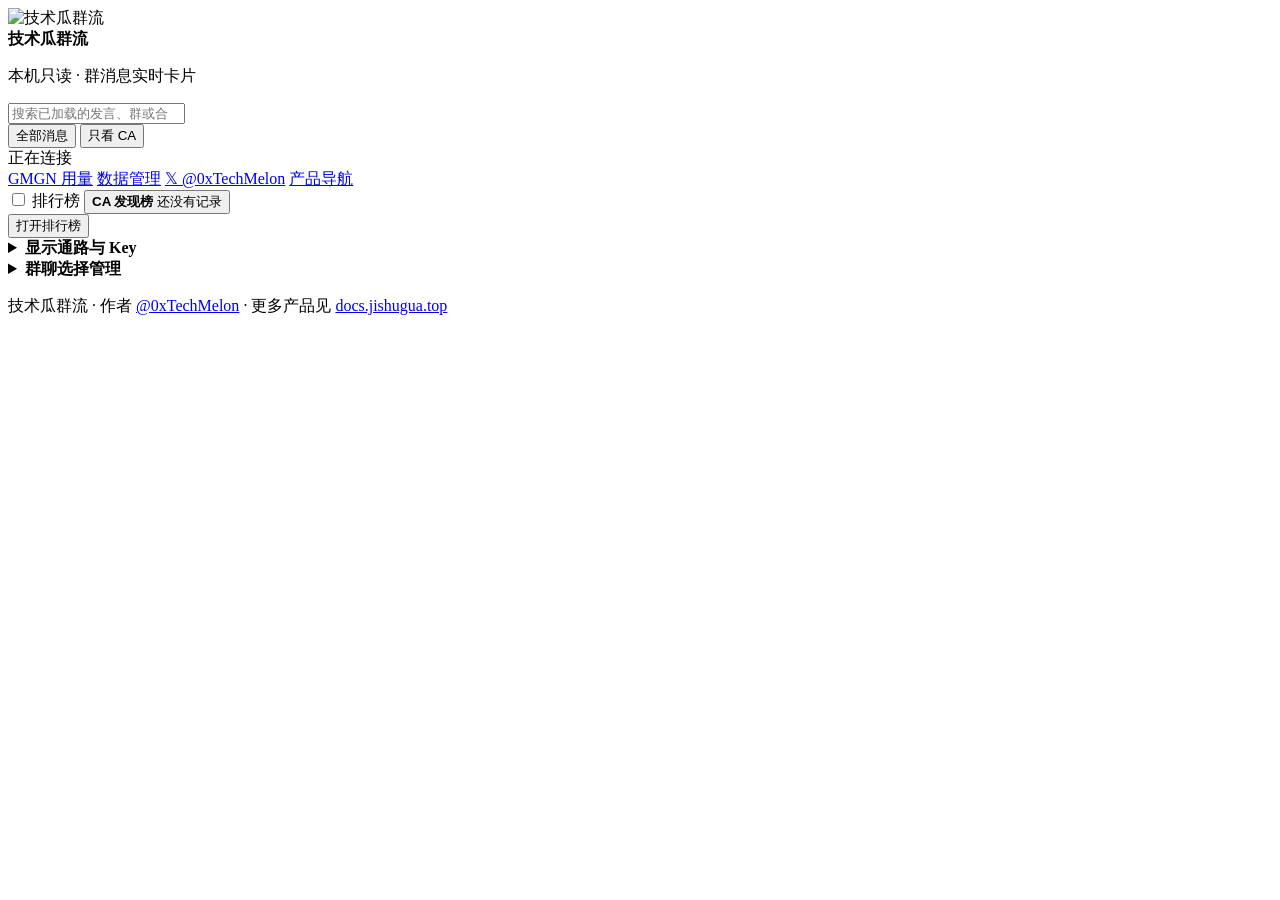
==== web/index.html @ dbcbe488 "技术瓜群流 0.9.33：最新 CA 一行改用链图标 - 浮窗最新 CA 一行最左边的红色「新」换成该 CA 所在链的图标，悬停显示链名 - 识别不出链或没有内置图标时退回红色「新」；新 CA 到达时" ====
<!doctype html>
<html lang="zh-CN">
  <head>
    <meta charset="utf-8" />
    <meta name="viewport" content="width=device-width, initial-scale=1" />
    <meta name="robots" content="noindex" />
    <title>技术瓜群流</title>
    <link rel="icon" href="/assets/favicon.svg" type="image/svg+xml" />
    <link rel="icon" href="/assets/favicon.png" type="image/png" sizes="128x128" />
    <link rel="apple-touch-icon" href="/assets/favicon.png" />
    <link rel="stylesheet" href="/assets/app.css?v=0.9.33" />
  </head>
  <body>
    <header class="top">
      <div class="brand">
        <img class="mark" src="/assets/favicon.svg" width="38" height="38" alt="技术瓜群流" />
        <div>
          <strong>技术瓜群流</strong>
          <p>本机只读 · 群消息实时卡片</p>
        </div>
      </div>
      <label class="search">
        <input id="query" type="search" placeholder="搜索已加载的发言、群或合约" />
      </label>
      <div class="mode" role="tablist">
        <button id="mode-all" type="button" class="active">全部消息</button>
        <button id="mode-ca" type="button">只看 CA</button>
      </div>
      <div id="runtime" class="runtime">正在连接</div>
      <nav class="author">
        <a href="/gmgn" target="_blank" rel="noreferrer" title="GMGN 接口调用次数、频率、成功失败与限频余量">GMGN 用量</a>
        <a href="/data" target="_blank" rel="noreferrer" title="排行榜与 GMGN 调用记录：保留 1 年，可按时间段删除">数据管理</a>
        <a href="https://x.com/0xTechMelon" target="_blank" rel="noreferrer">𝕏 @0xTechMelon</a>
        <a href="https://docs.jishugua.top" target="_blank" rel="noreferrer">产品导航</a>
      </nav>
    </header>

    <section class="ca-strip" id="ca-strip">
      <label class="ca-switch" title="关闭后不再为排行榜请求 GMGN">
        <input id="ca-board-on" type="checkbox" />
        <span>排行榜</span>
      </label>
      <button type="button" class="ca-strip-open" data-open-board>
        <strong>CA 发现榜</strong>
        <span id="ca-strip-count">还没有记录</span>
      </button>
      <div id="ca-strip-top" class="ca-strip-top"></div>
      <button type="button" class="ca-open" data-open-board>打开排行榜</button>
    </section>

    <details class="fold settings-fold" id="fold-settings" data-fold="settings">
      <summary>
        <strong>显示通路与 Key</strong>
        <span id="settings-summary" class="fold-sum"></span>
      </summary>
      <div class="fold-body">
    <section class="paths">
      <div class="path on">
        <div class="path-top">
          <span class="path-index">通路一</span>
          <strong>本地页面</strong>
        </div>
        <p>当前就是这条通路。点名字/群名可备注，点星星可标关注用户。</p>
      </div>
      <div class="path">
        <div class="path-top">
          <span class="path-index">通路二</span>
          <strong>浏览器插件</strong>
        </div>
        <label class="toggle"><input id="gmgn" type="checkbox" /> 插入 gmgn 推特信息流</label>
        <div class="surface-mode" data-surface="gmgn">
          <span>该通路显示</span>
          <button type="button" data-mode="all">全部消息</button>
          <button type="button" data-mode="ca">只看 CA</button>
        </div>
        <label class="toggle"><input id="float-panel" type="checkbox" /> 白名单网页浮窗（可拖拽缩放，网址在插件弹窗里设置）</label>
        <div class="surface-mode" data-surface="float">
          <span>该通路显示</span>
          <button type="button" data-mode="all">全部消息</button>
          <button type="button" data-mode="ca">只看 CA</button>
        </div>
        <p>三条通路各自选全部 / 只看 CA，互不影响。群来源在下方「群聊选择管理」里勾。</p>
      </div>
    </section>

    <section class="keybar">
      <label>GMGN OpenAPI Key
        <input id="gmgn-key" type="password" placeholder="gmgn_ 开头的 Key，用于代币头像和税率" autocomplete="off" />
      </label>
      <button id="save-key" type="button">保存 Key</button>
      <span id="key-status" class="notice"></span>
    </section>
      </div>
    </details>

    <div id="dialog" class="dialog" hidden>
      <div class="dialog-card">
        <h3 id="dialog-title">备注</h3>
        <input id="dialog-input" />
        <div class="dialog-actions">
          <button type="button" data-ok>确定</button>
          <button type="button" class="ghost" data-cancel>取消</button>
        </div>
      </div>
    </div>

    <section class="ca-page" id="ca-page" hidden>
      <header class="ca-page-head">
        <button type="button" class="ca-back" data-board-back>返回</button>
        <div>
          <strong id="ca-page-title">CA 发现榜</strong>
          <p id="ca-page-sub">按喊单次数、胜率和平均倍数综合打分 · 胜：ATH ≥ 1.5 倍（涨幅 50%）</p>
        </div>
      </header>
      <div id="ca-page-body" class="ca-page-body"></div>
    </section>

    <section class="tools">
      <details class="fold group-mgr" id="fold-groups" data-fold="groups">
        <summary>
          <strong>群聊选择管理</strong>
          <span id="groups-summary" class="fold-sum"></span>
        </summary>
        <div class="fold-body">
          <p class="group-hint">「全部消息」和「只看 CA」两套来源互不影响；表头勾选 = 全选（包括以后新加的监控群）。点「成员」可监听全员或只听部分人，也可星标、屏蔽某人；双击群名改备注。监控群的消息仍全部入库，这里只决定显示谁。</p>
          <label class="search group-search">
            <input id="group-query" type="search" placeholder="筛选已监控的群名或 ID" />
          </label>
          <div class="group-table" id="groups"></div>
          <div id="blocked" class="blocked"></div>
          <div class="tool-row">
            <form id="add-form">
              <input id="group-id" placeholder="群 ID，例如 12345678@chatroom" required />
              <input id="group-name" placeholder="群备注，可选" />
              <button type="submit">添加群</button>
            </form>
            <div class="actions">
              <button id="load-groups" type="button">读取本机群</button>
              <button id="demo" type="button">插入一条样例</button>
              <button id="clear" type="button" class="danger" title="删除本地缓存的群消息记录（不影响监控群设置）">清空消息记录</button>
            </div>
          </div>
          <label class="search directory-search" hidden>
            <input id="directory-query" type="search" placeholder="筛选本机群名称或 ID" />
          </label>
          <div id="directory" class="directory"></div>
        </div>
      </details>
      <p id="notice" class="notice"></p>
    </section>

    <main id="feed" class="feed"></main>
    <div id="more" class="more" hidden>加载更早的消息…</div>
    <button type="button" id="to-top" class="to-top" hidden title="回到最新" aria-label="回到最新">↑</button>
    <footer class="site-foot">
      技术瓜群流 · 作者 <a href="https://x.com/0xTechMelon" target="_blank" rel="noreferrer">@0xTechMelon</a>
      · 更多产品见 <a href="https://docs.jishugua.top" target="_blank" rel="noreferrer">docs.jishugua.top</a>
    </footer>
    <script src="/shared/feed.js?v=0.9.33"></script>
    <script src="/assets/app.js?v=0.9.33"></script>
  </body>
</html>
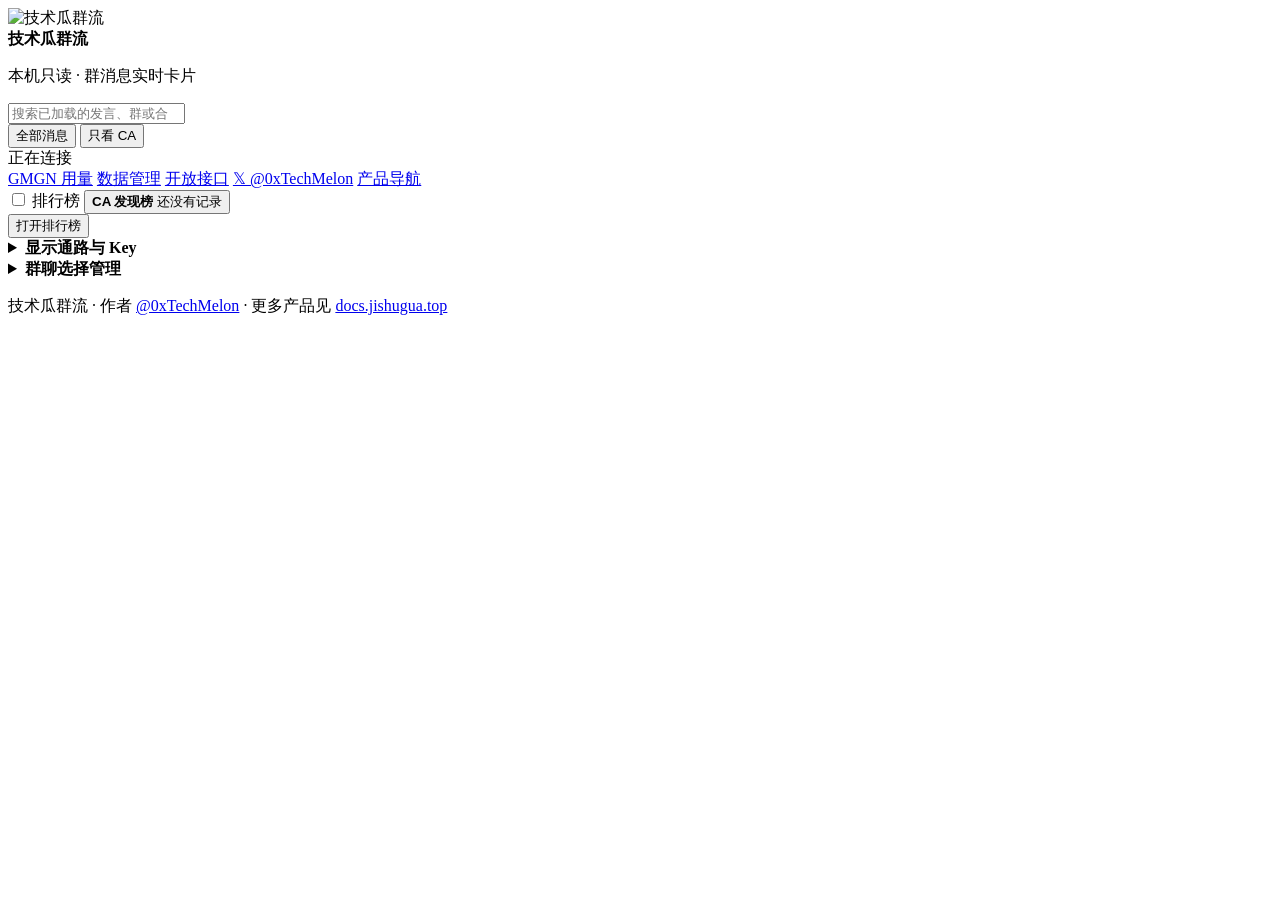
==== commit 49fe61b9: "技术瓜群流 0.9.37：开放接口，接入其他平台的群聊消息 - 新增开放接口：局域网里另一台电脑可以把 Telegram / Discord / QQ 等平台的群消息   推进信息流。单独监听 0.0" ====
--- a/web/index.html
+++ b/web/index.html
@@ -8,7 +8,7 @@
     <link rel="icon" href="/assets/favicon.svg" type="image/svg+xml" />
     <link rel="icon" href="/assets/favicon.png" type="image/png" sizes="128x128" />
     <link rel="apple-touch-icon" href="/assets/favicon.png" />
-    <link rel="stylesheet" href="/assets/app.css?v=0.9.33" />
+    <link rel="stylesheet" href="/assets/app.css?v=0.9.37" />
   </head>
   <body>
     <header class="top">
@@ -30,6 +30,7 @@
       <nav class="author">
         <a href="/gmgn" target="_blank" rel="noreferrer" title="GMGN 接口调用次数、频率、成功失败与限频余量">GMGN 用量</a>
         <a href="/data" target="_blank" rel="noreferrer" title="排行榜与 GMGN 调用记录：保留 1 年，可按时间段删除">数据管理</a>
+        <a href="/open" target="_blank" rel="noreferrer" title="让局域网里的其他程序把 Telegram / Discord / QQ 等群消息推进来">开放接口</a>
         <a href="https://x.com/0xTechMelon" target="_blank" rel="noreferrer">𝕏 @0xTechMelon</a>
         <a href="https://docs.jishugua.top" target="_blank" rel="noreferrer">产品导航</a>
       </nav>
@@ -130,7 +131,7 @@
           <div id="blocked" class="blocked"></div>
           <div class="tool-row">
             <form id="add-form">
-              <input id="group-id" placeholder="群 ID，例如 12345678@chatroom" required />
+              <input id="group-id" placeholder="群 ID，例如 12345678@chatroom 或 telegram:-1001234" required />
               <input id="group-name" placeholder="群备注，可选" />
               <button type="submit">添加群</button>
             </form>
@@ -156,7 +157,7 @@
       技术瓜群流 · 作者 <a href="https://x.com/0xTechMelon" target="_blank" rel="noreferrer">@0xTechMelon</a>
       · 更多产品见 <a href="https://docs.jishugua.top" target="_blank" rel="noreferrer">docs.jishugua.top</a>
     </footer>
-    <script src="/shared/feed.js?v=0.9.33"></script>
-    <script src="/assets/app.js?v=0.9.33"></script>
+    <script src="/shared/feed.js?v=0.9.37"></script>
+    <script src="/assets/app.js?v=0.9.37"></script>
   </body>
 </html>
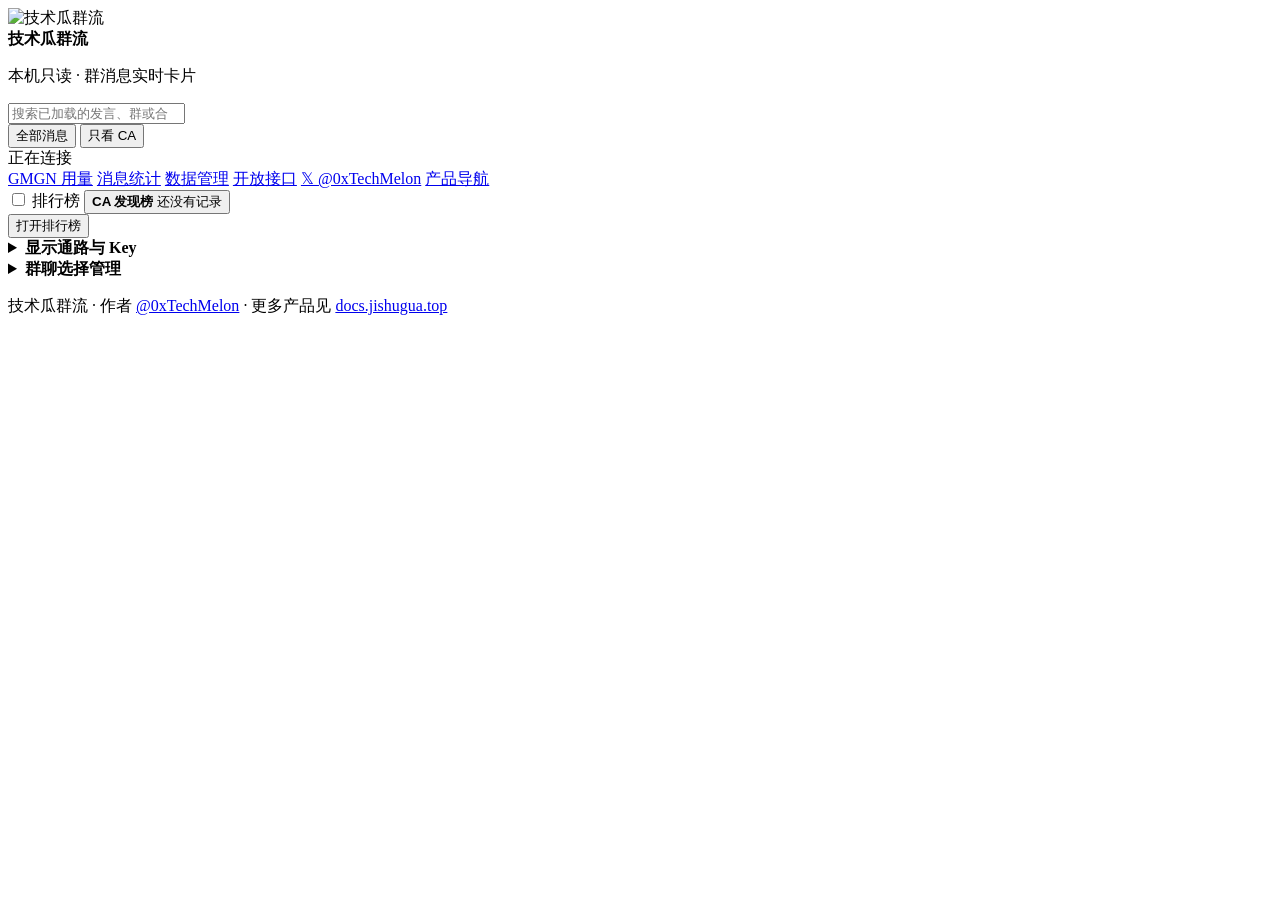
==== commit 62e6b97d: "技术瓜群流 0.9.40：消息保留半年，新增消息统计 - 微信和开放接口的消息在 feed.db 都保留 180 天（原 30 天），开放接口可补推半年内的历史 - 新增消息统计页 /stats：今天" ====
--- a/web/index.html
+++ b/web/index.html
@@ -8,7 +8,7 @@
     <link rel="icon" href="/assets/favicon.svg" type="image/svg+xml" />
     <link rel="icon" href="/assets/favicon.png" type="image/png" sizes="128x128" />
     <link rel="apple-touch-icon" href="/assets/favicon.png" />
-    <link rel="stylesheet" href="/assets/app.css?v=0.9.37" />
+    <link rel="stylesheet" href="/assets/app.css?v=0.9.40" />
   </head>
   <body>
     <header class="top">
@@ -29,6 +29,7 @@
       <div id="runtime" class="runtime">正在连接</div>
       <nav class="author">
         <a href="/gmgn" target="_blank" rel="noreferrer" title="GMGN 接口调用次数、频率、成功失败与限频余量">GMGN 用量</a>
+        <a href="/stats" target="_blank" rel="noreferrer" title="微信群和开放接口群的消息量、群排行、发言人排行、时段分布">消息统计</a>
         <a href="/data" target="_blank" rel="noreferrer" title="排行榜与 GMGN 调用记录：保留 1 年，可按时间段删除">数据管理</a>
         <a href="/open" target="_blank" rel="noreferrer" title="让局域网里的其他程序把 Telegram / Discord / QQ 等群消息推进来">开放接口</a>
         <a href="https://x.com/0xTechMelon" target="_blank" rel="noreferrer">𝕏 @0xTechMelon</a>
@@ -136,7 +137,7 @@
               <button type="submit">添加群</button>
             </form>
             <div class="actions">
-              <button id="load-groups" type="button">读取本机群</button>
+              <button id="load-groups" type="button" title="读取本机微信的群会话；开放接口的群列在下方单独一块">读取本机微信群</button>
               <button id="demo" type="button">插入一条样例</button>
               <button id="clear" type="button" class="danger" title="删除本地缓存的群消息记录（不影响监控群设置）">清空消息记录</button>
             </div>
@@ -145,6 +146,10 @@
             <input id="directory-query" type="search" placeholder="筛选本机群名称或 ID" />
           </label>
           <div id="directory" class="directory"></div>
+          <div id="open-directory" class="open-directory" hidden>
+            <p class="group-hint">开放接口推送过、还没加入监控的群（新群默认不显示）。消息已经入库，勾选加入监控后连同历史消息一起显示。<a href="/open" target="_blank" rel="noreferrer">开放接口设置</a></p>
+            <div id="open-directory-list" class="directory"></div>
+          </div>
         </div>
       </details>
       <p id="notice" class="notice"></p>
@@ -157,7 +162,7 @@
       技术瓜群流 · 作者 <a href="https://x.com/0xTechMelon" target="_blank" rel="noreferrer">@0xTechMelon</a>
       · 更多产品见 <a href="https://docs.jishugua.top" target="_blank" rel="noreferrer">docs.jishugua.top</a>
     </footer>
-    <script src="/shared/feed.js?v=0.9.37"></script>
-    <script src="/assets/app.js?v=0.9.37"></script>
+    <script src="/shared/feed.js?v=0.9.40"></script>
+    <script src="/assets/app.js?v=0.9.40"></script>
   </body>
 </html>
